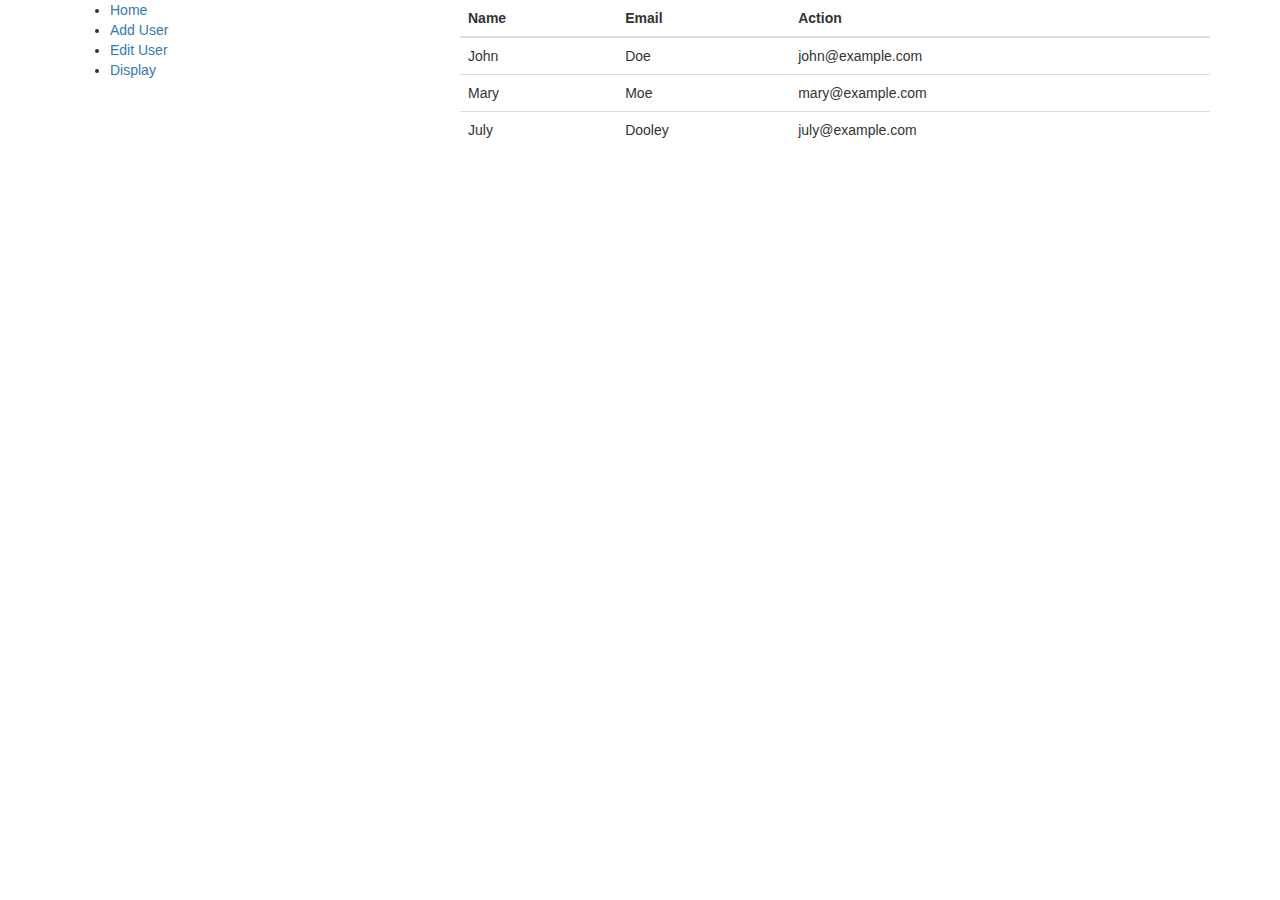
==== index.html @ bbe81dd7 "initial commit" ====
<!DOCTYPE html>
<html lang="en">

<head>
    <meta charset="UTF-8">
    <meta name="viewport" content="width=device-width, initial-scale=1.0">
    <meta http-equiv="X-UA-Compatible" content="ie=edge">
    <title>User Management</title>

    <link rel="stylesheet" href="resource/css/bootstrap.min.css">
    <link rel="stylesheet" href="resource/css/style.css">
    <!-- Angular Library -->
    <script src="resource/js/angular.js"></script>
    <script src="resource/js/angular-route.js"></script>
    <!-- UserApp Main -->
    <script src="resource/js/main.js"></script>
    <!-- Services -->
    <script src="services/user.service.js"></script>
    <!-- Controllers -->
    <script src="controllers/addUser.controller.js"></script>
    
   
</head>

<body ng-app="UserApp">
    <div class="wrapper">
        <div class="container">
            <div class="row" ng-view>

            </div>
        </div>
    </div>
</body>

</html>
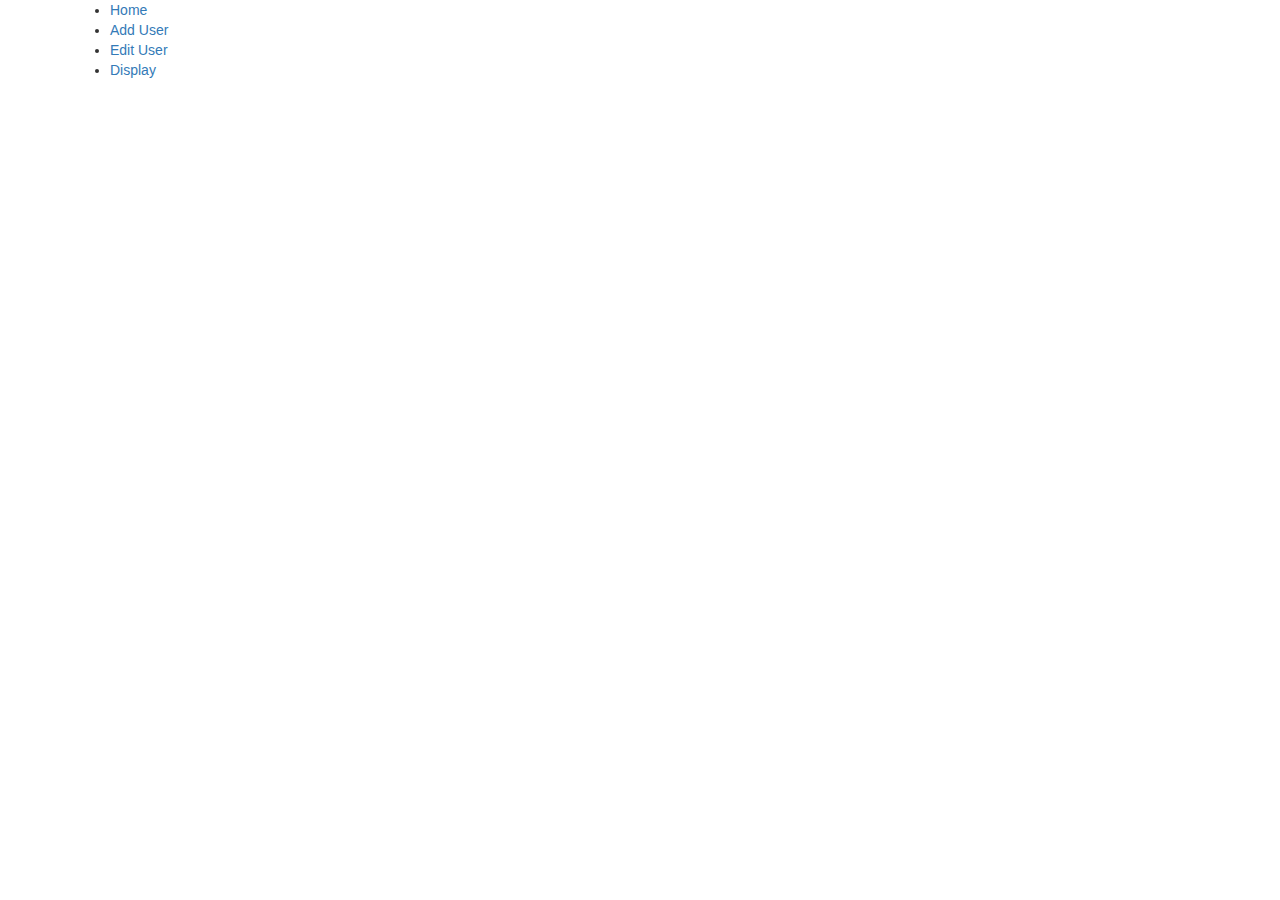
==== commit 06c50b1b: "firebase added" ====
--- a/index.html
+++ b/index.html
@@ -9,15 +9,20 @@
 
     <link rel="stylesheet" href="resource/css/bootstrap.min.css">
     <link rel="stylesheet" href="resource/css/style.css">
-    <!-- Angular Library -->
+    <!--Main Library -->
     <script src="resource/js/angular.js"></script>
+    <script src="resource/js/firebase.js"></script>
     <script src="resource/js/angular-route.js"></script>
+    <script src="resource/js/angularfire.js"></script>
     <!-- UserApp Main -->
     <script src="resource/js/main.js"></script>
     <!-- Services -->
+     <script src="services/dataService.factory.js"></script>
     <script src="services/user.service.js"></script>
     <!-- Controllers -->
+    <script src="controllers/home.controller.js"></script>
     <script src="controllers/addUser.controller.js"></script>
+    
     
    
 </head>
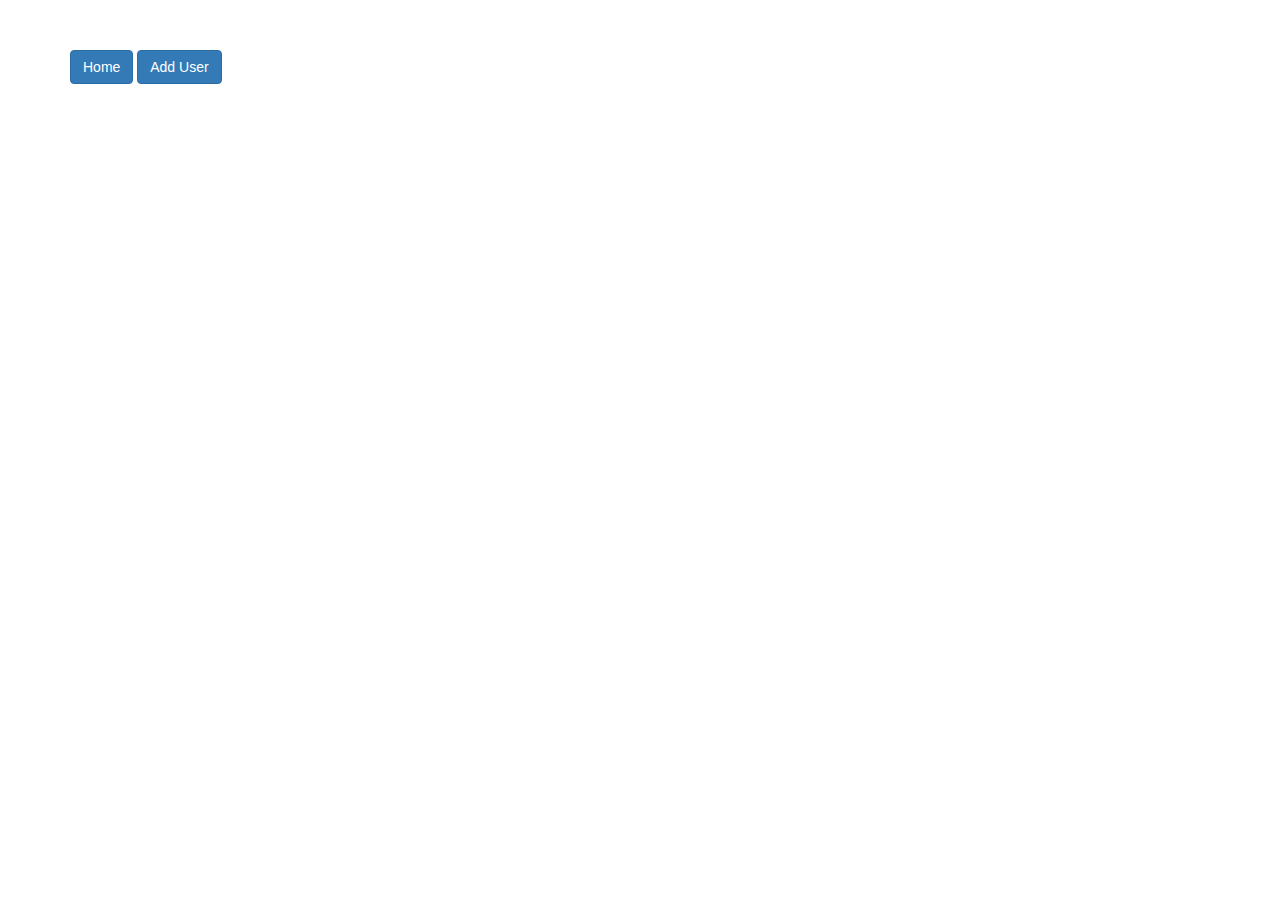
==== commit e7045d37: "updated version" ====
--- a/index.html
+++ b/index.html
@@ -9,27 +9,34 @@
 
     <link rel="stylesheet" href="resource/css/bootstrap.min.css">
     <link rel="stylesheet" href="resource/css/style.css">
-    <!--Main Library -->
-    <script src="resource/js/angular.js"></script>
-    <script src="resource/js/firebase.js"></script>
-    <script src="resource/js/angular-route.js"></script>
-    <script src="resource/js/angularfire.js"></script>
+    <!--Library -->
+    <script src="resource/lib/angular.js"></script>
+    <script src="resource/lib/firebase.js"></script>
+    <script src="resource/lib/angular-route.js"></script>
+    <script src="resource/lib/angularfire.js"></script>
     <!-- UserApp Main -->
-    <script src="resource/js/main.js"></script>
+    <script src="app/main.js"></script>
+    <script src="app/config.js"></script>
     <!-- Services -->
-     <script src="services/dataService.factory.js"></script>
+    <script src="services/data-service.factory.js"></script>
     <script src="services/user.service.js"></script>
     <!-- Controllers -->
     <script src="controllers/home.controller.js"></script>
-    <script src="controllers/addUser.controller.js"></script>
-    
-    
-   
+    <script src="controllers/add-user.controller.js"></script>
+    <script src="controllers/display.controller.js"></script>
+    <script src="controllers/edit-user.controller.js"></script>
+
 </head>
 
 <body ng-app="UserApp">
     <div class="wrapper">
         <div class="container">
+            <div class="row">
+                <div class="col-md-12 top-bar">
+                    <a href="#!"><button class="btn btn-primary">Home</button> </a>
+                    <a href="#!/users/add"><button class="btn btn-primary">Add User</button></a>
+                </div>
+            </div>
             <div class="row" ng-view>
 
             </div>
--- a/resource/css/style.css
+++ b/resource/css/style.css
@@ -0,0 +1,7 @@
+.wrapper{
+    margin-top:50px;
+}
+
+.top-bar{
+    margin-bottom:10px;
+}